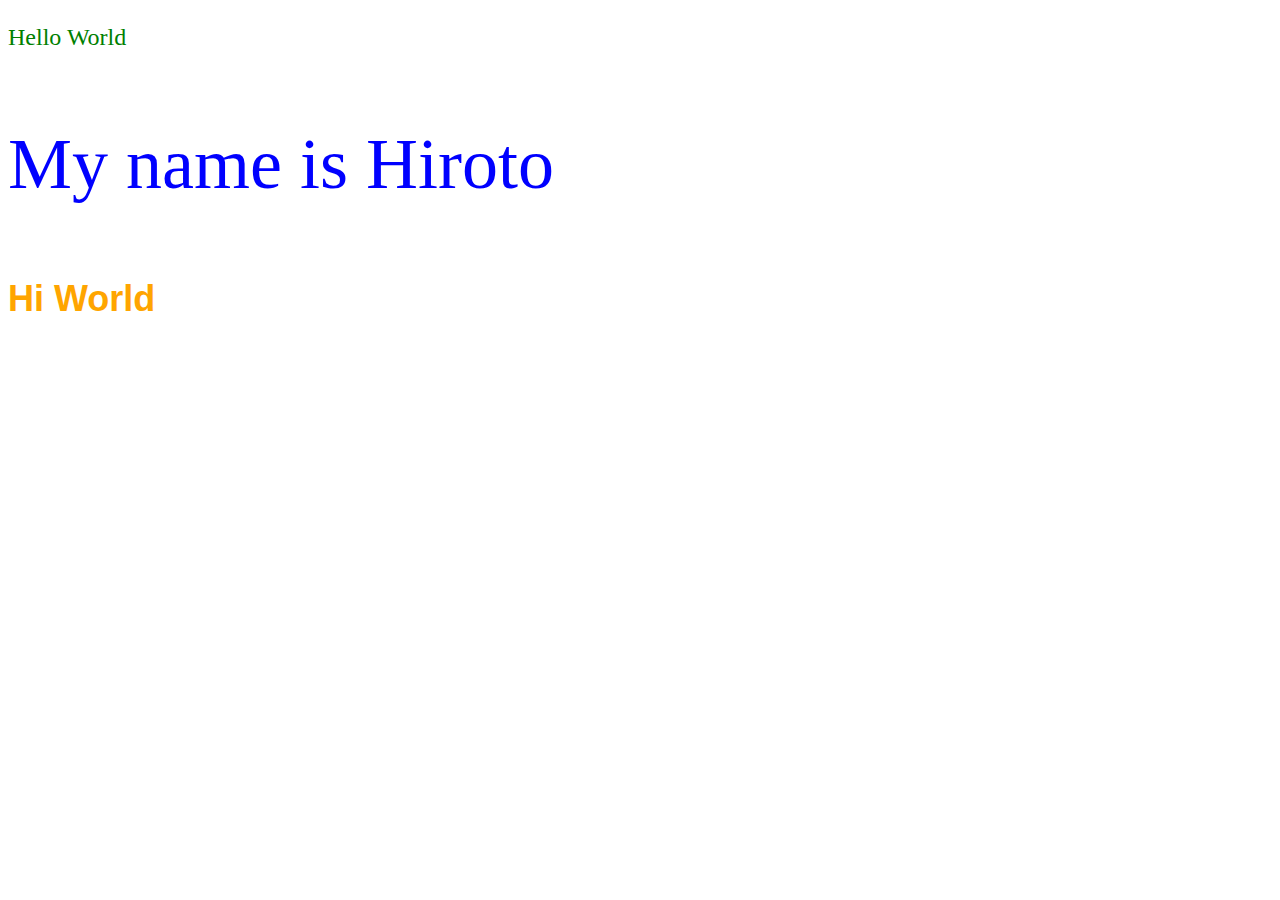
==== index.html @ f9b201fa "index.html,style.css" ====
<!DOCTYPE html>
<html lang="ja">
<head>
    <meta charset="UTF-8">
    <title>Homepage</title>
    <link rel="stylesheet" type="text/css" href="style.css">
</head>
<body>

<p>Hello World</p>

<p class="hiroto">My name is Hiroto</p>

<h1 class="hiroto">Hi World</h1>

</body>
</html>
---- style.css ----
h1,h2 {
    color: red;
    font-family: Arial;
    font-size: 36px;
}

p {
    color: green;
    font-size: 24px;
}

p.hiroto {
    color: blue;
    font-size: 72px
}

h1.hiroto {
    color: orange;
}
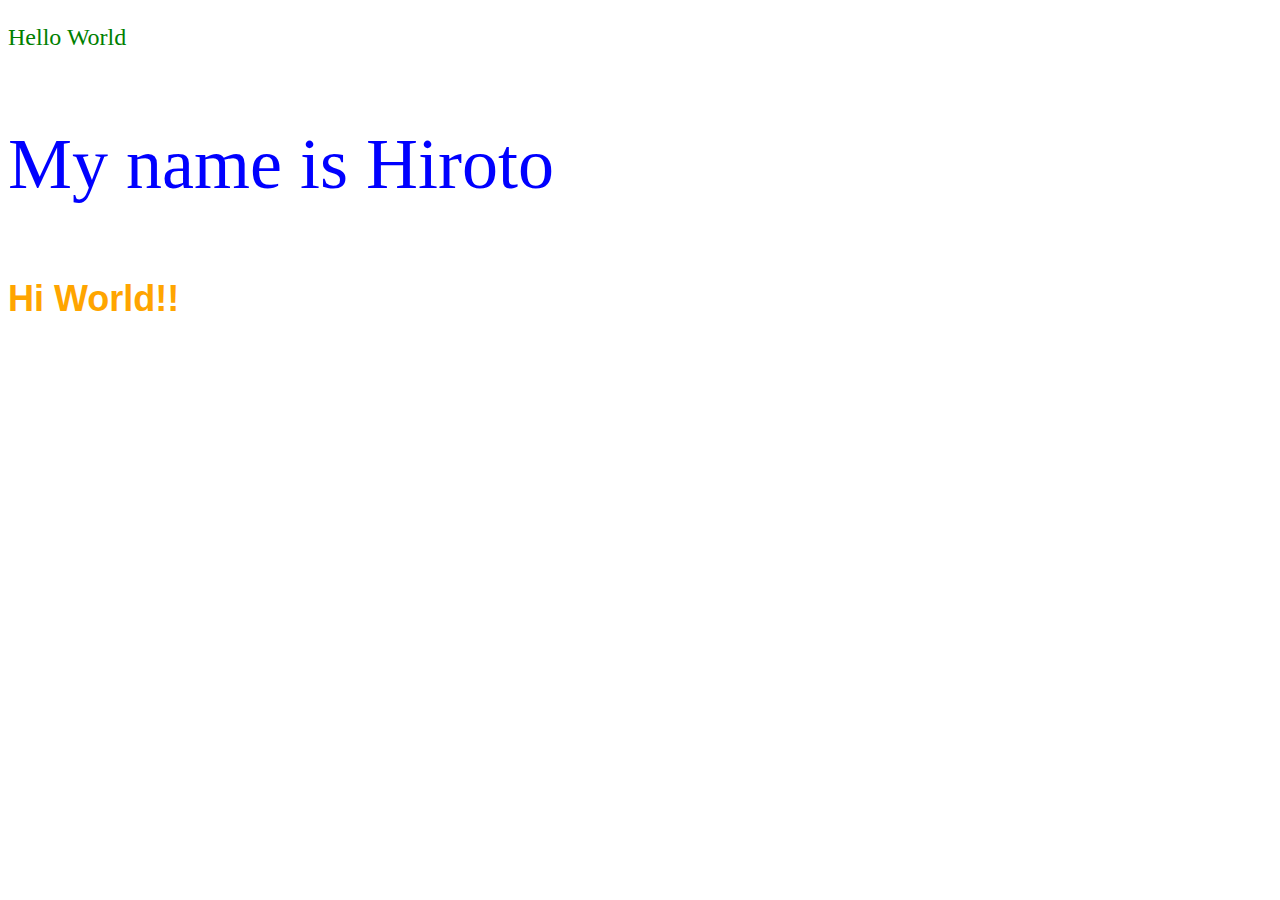
==== commit e39bccfa: "!!" ====
--- a/index.html
+++ b/index.html
@@ -11,7 +11,7 @@
 
 <p class="hiroto">My name is Hiroto</p>
 
-<h1 class="hiroto">Hi World</h1>
+<h1 class="hiroto">Hi World!!</h1>
 
 </body>
 </html>
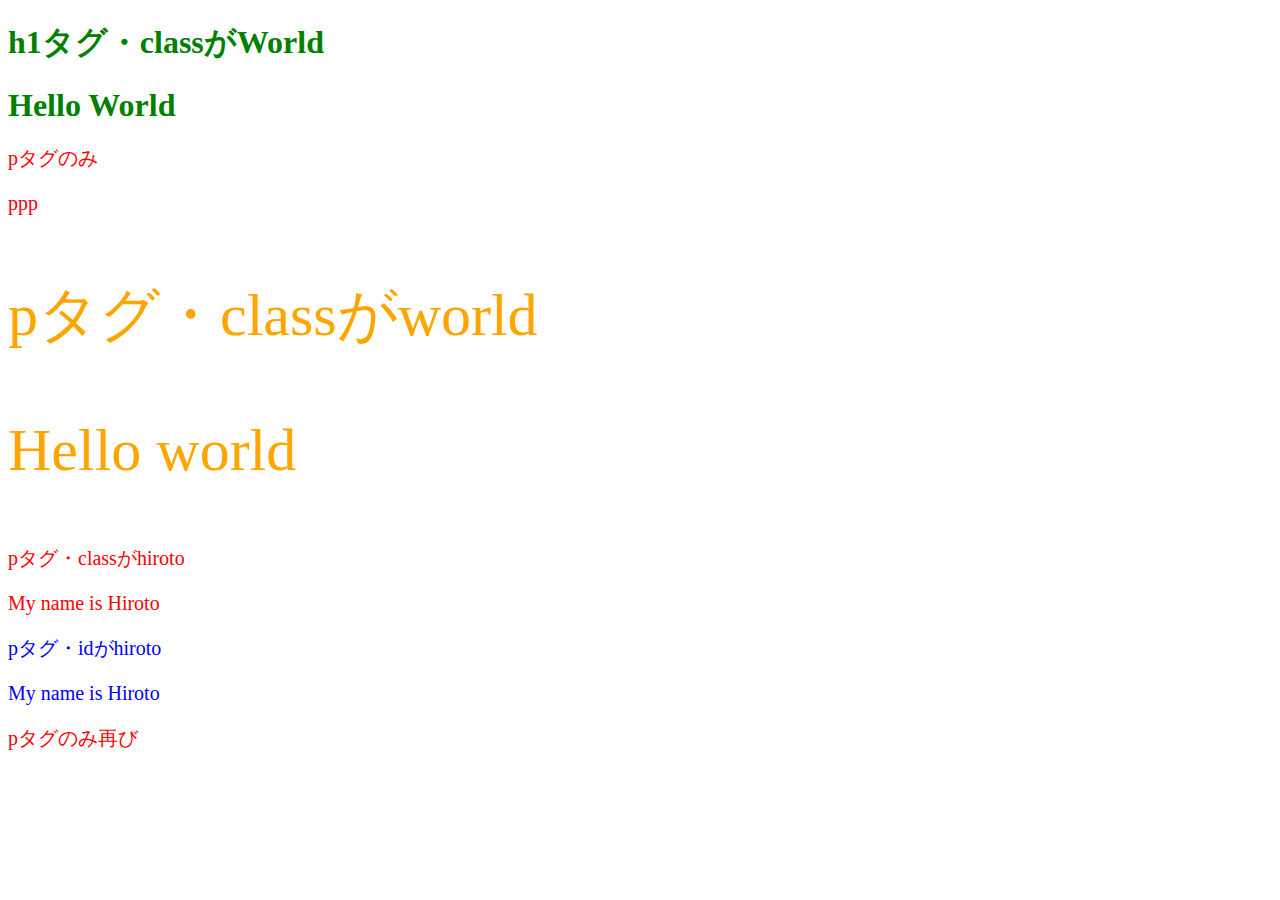
==== commit 1b8f795b: "html,css" ====
--- a/index.html
+++ b/index.html
@@ -6,12 +6,18 @@
     <link rel="stylesheet" type="text/css" href="style.css">
 </head>
 <body>
+    <h1 class="world">h1タグ・classがWorld</h1>
+    <h1 class="world">Hello World</h1>
+    <p>pタグのみ</p>
+    <p>ppp</p>
+    <p class="world">pタグ・classがworld</p>
+    <p class="world">Hello world</p>
+    <p class="hiroto">pタグ・classがhiroto</p>
+    <p class="hiroto">My name is Hiroto</p>
+    <p id="hiroto">pタグ・idがhiroto</p>
+    <p id="hiroto">My name is Hiroto</p>
+    <p>pタグのみ再び</p>
 
-<p>Hello World</p>
-
-<p class="hiroto">My name is Hiroto</p>
-
-<h1 class="hiroto">Hi World!!</h1>
-
+    
 </body>
 </html>
--- a/style.css
+++ b/style.css
@@ -1,19 +1,18 @@
-h1,h2 {
+p {
     color: red;
-    font-family: Arial;
-    font-size: 36px;
+    font-size: 20px;
 }
 
-p {
-    color: green;
-    font-size: 24px;
+p.world {
+    color: orange;
+    font-size: 60px;
 }
 
-p.hiroto {
+#hiroto {
     color: blue;
-    font-size: 72px
+    font-size: 20px;
 }
 
-h1.hiroto {
-    color: orange;
+.world {
+    color: green;
 }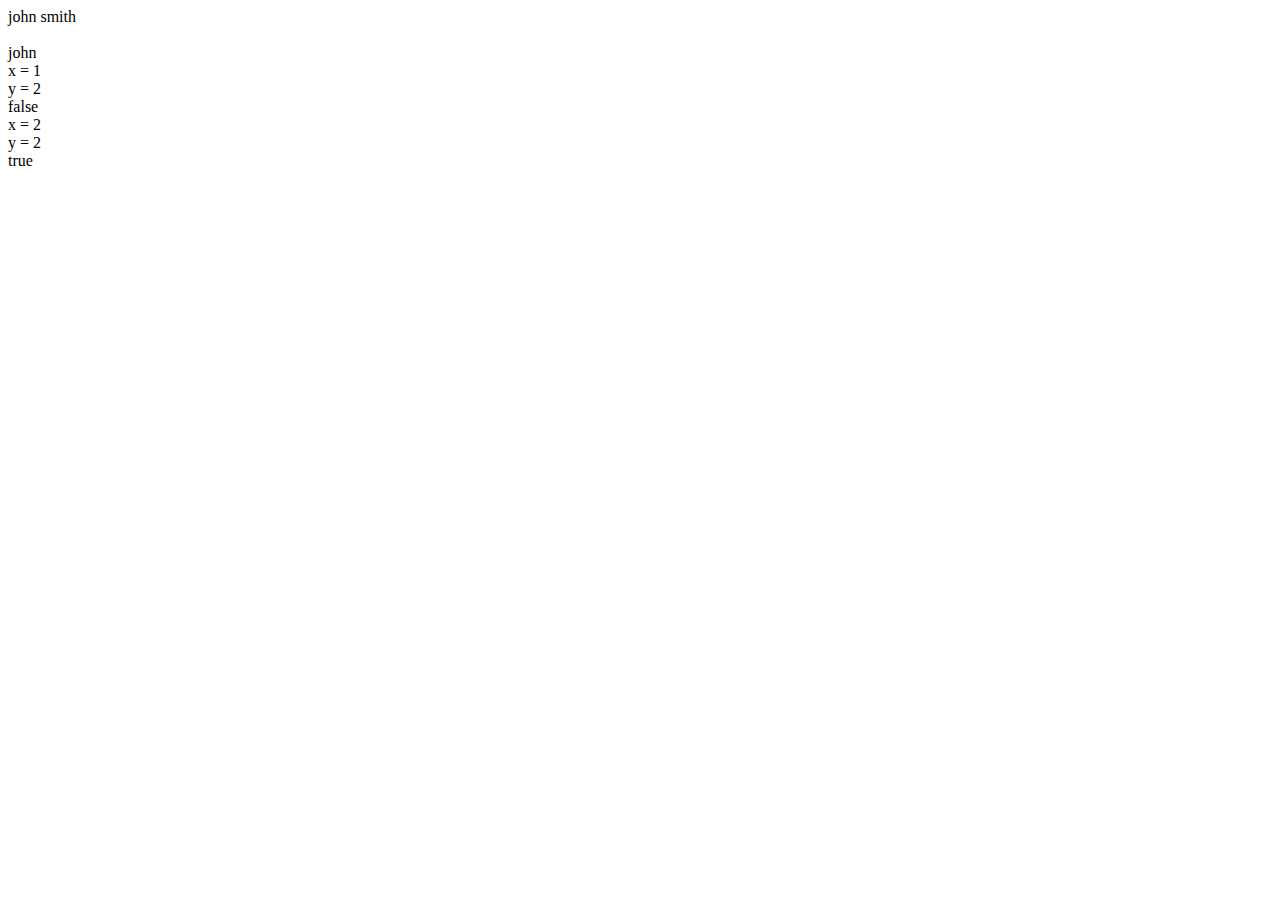
==== commit f844e7d2: "js開始12まで" ====
--- a/index.html
+++ b/index.html
@@ -2,22 +2,48 @@
 <html lang="ja">
 <head>
     <meta charset="UTF-8">
-    <title>Homepage</title>
-    <link rel="stylesheet" type="text/css" href="style.css">
+    <title>Hello World!</title>
+    <script type="text/javascript">
+        
+        var first = "john";
+        
+        function first_name() {
+            var second = "smith";
+            document.write(first + " " + second + "<br>");
+            document.write("<br>");
+        }
+        
+        first_name();
+        
+        //firstはグローバル変数なので、表示される。
+        document.write(first);
+        document.write("<br>");
+        //secondはローカル変数なので、表示されない。
+        // document.write("<br>" + second);
+        
+        var x = 1;
+        var y = 2;
+
+        document.write("x = " + x);
+        document.write("<br>");
+
+        document.write("y = " + y);
+        document.write("<br>");
+
+
+        document.write(x === y);
+        document.write("<br>");
+
+        x += 1;
+        
+        document.write("x = " + x + "<br>");
+        document.write("y = " + y + "<br>");
+
+        document.write(x === y);
+        
+    </script>
 </head>
 <body>
-    <h1 class="world">h1タグ・classがWorld</h1>
-    <h1 class="world">Hello World</h1>
-    <p>pタグのみ</p>
-    <p>ppp</p>
-    <p class="world">pタグ・classがworld</p>
-    <p class="world">Hello world</p>
-    <p class="hiroto">pタグ・classがhiroto</p>
-    <p class="hiroto">My name is Hiroto</p>
-    <p id="hiroto">pタグ・idがhiroto</p>
-    <p id="hiroto">My name is Hiroto</p>
-    <p>pタグのみ再び</p>
-
     
 </body>
-</html>
+</html>